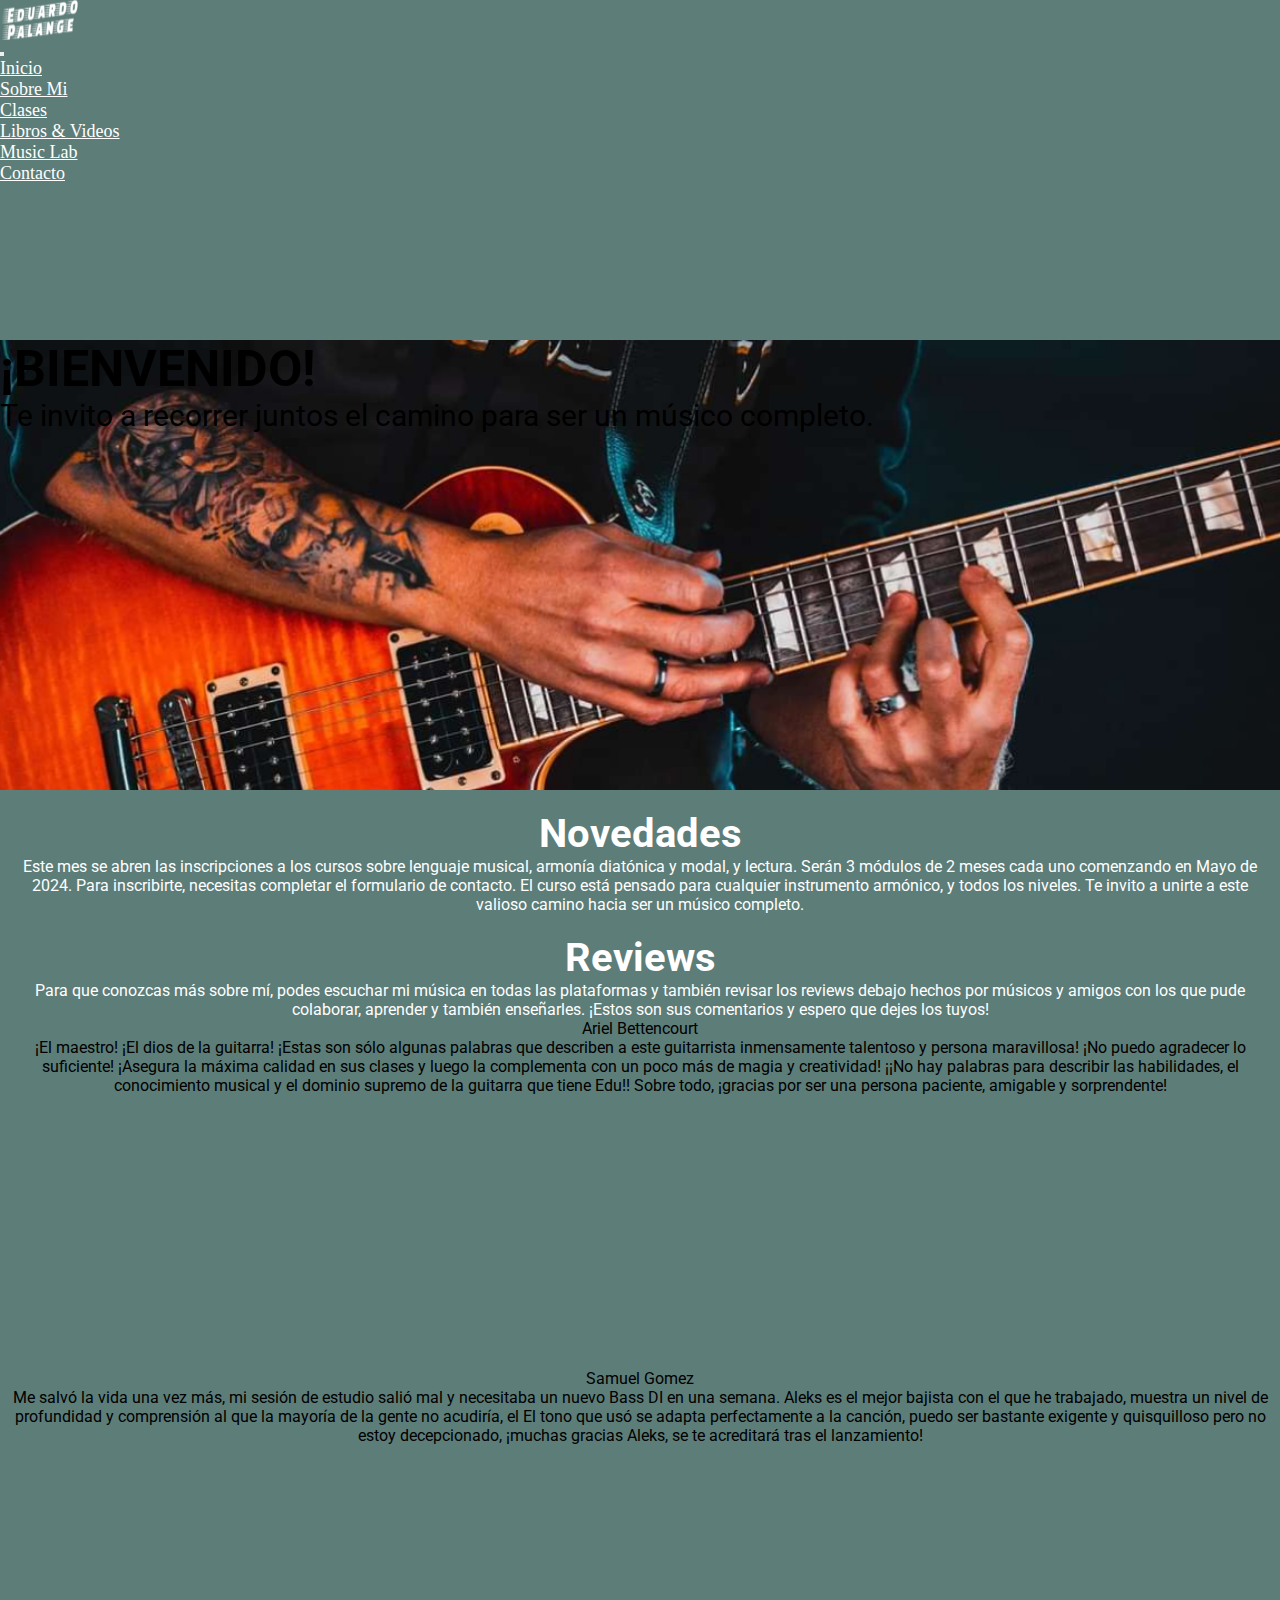
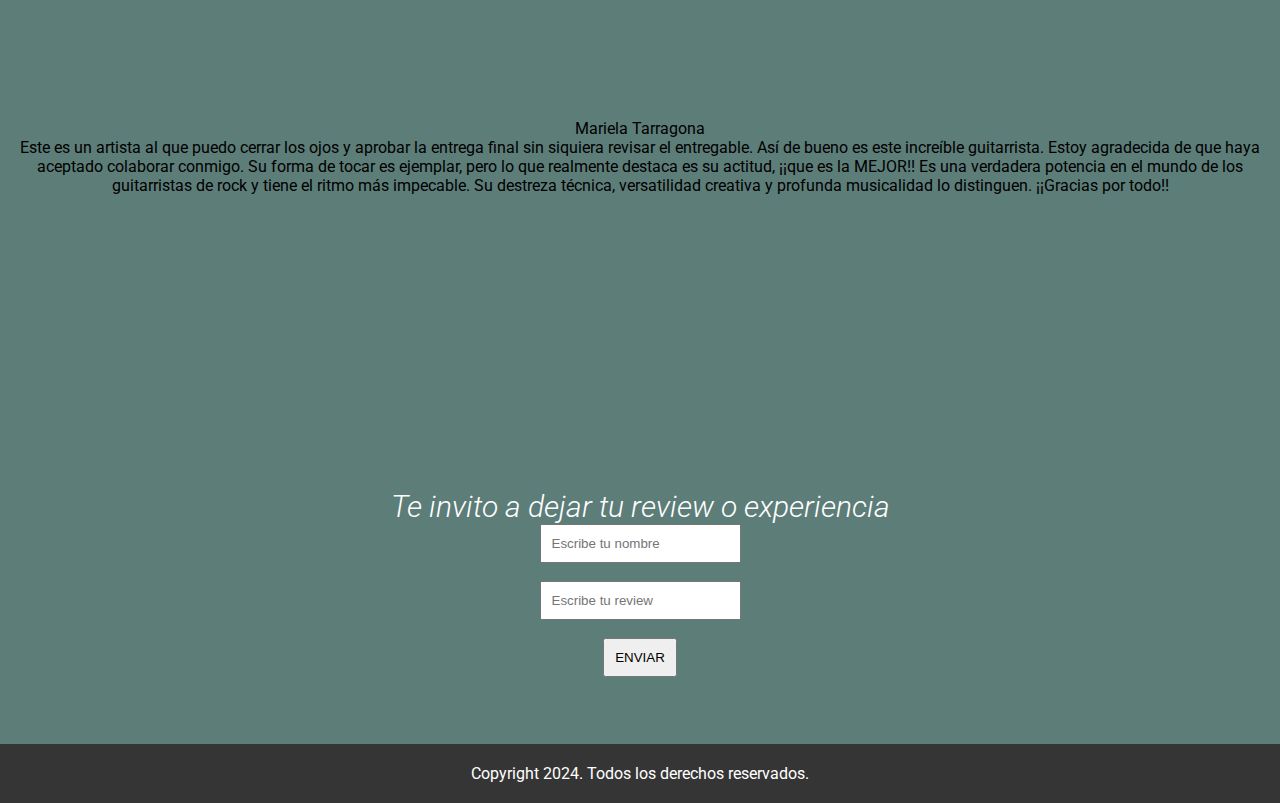
==== index.html @ f8a8e897 "primera version" ====
<!DOCTYPE html>
<html lang="es">

<head>
    <meta charset="UTF-8">
    <meta name="viewport" content="width=device-width, initial-scale=1.0">
    <link href="https://cdn.jsdelivr.net/npm/bootstrap@5.1.3/dist/css/bootstrap.min.css" rel="stylesheet"
    integrity="sha384-1BmE4kWBq78iYhFldvKuhfTAU6auU8tT94WrHftjDbrCEXSU1oBoqyl2QvZ6jIW3" crossorigin="anonymous">
    <link rel="stylesheet" href="https://cdnjs.cloudflare.com/ajax/libs/font-awesome/6.5.2/css/all.min.css" integrity="sha512-SnH5WK+bZxgPHs44uWIX+LLJAJ9/2PkPKZ5QiAj6Ta86w+fsb2TkcmfRyVX3pBnMFcV7oQPJkl9QevSCWr3W6A==" crossorigin="anonymous" referrerpolicy="no-referrer" />
    <link rel="stylesheet" href="estilos/estilos.css">
    <link rel="shortcut icon" href="img/favicon.png">
    <title>Eduardo Palange Guitarrista</title>
</head>

<body>
    <!-- navbar inicia -->
    <nav class="navbar navbar-expand-sm bg-dark navbar-dark">
        <div class="container-fluid">
            <div class="logo"><a class="navbar-brand"></a></div>
            <button class="navbar-toggler" type="button" data-bs-toggle="collapse" data-bs-target="#collapsibleNavbar">
                <span class="navbar-toggler-icon"></span>
            </button>
            <div class="justify-content-center collapse navbar-collapse" id="collapsibleNavbar">
                <ul class="navbar-nav">
                    <li class="nav-item">
                        <a class="nav-link" href="#">Inicio</a>
                    </li>
                    <li class="nav-item">
                        <a class="nav-link" href="pages/sobre_mi.html">Sobre Mi</a>
                    </li>
                    <li class="nav-item">
                        <a class="nav-link" href="pages/clases.html">Clases</a>
                    </li>
                    <li class="nav-item">
                        <a class="nav-link" href="#">Libros & Videos</a>
                    </li>
                    <li class="nav-item">
                        <a class="nav-link" href="pages/music_lab.html">Music Lab</a>
                    </li>
                    <li class="nav-item">
                        <a class="nav-link" href="pages/contacto.html">Contacto</a>
                    </li>
                </ul>
            </div>
        </div>
    </nav>
    <!-- navbar termina -->

    <div id="spoty">
        <iframe style="border: radius 12px;"
            src="https://open.spotify.com/embed/artist/3OGWqifCAY5cKl0LQ0xWQ7?utm_source=generator" width="100%"
            height="152" frameBorder="0" allowfullscreen=""
            allow="autoplay; clipboard-write; encrypted-media; fullscreen; picture-in-picture" loading="lazy"></iframe>
    </div>

    <!-- jumbotron inicia -->
    <div class="p-5 text-white cabezal">
        <h1>¡BIENVENIDO!</h1>
        <p id="cabezal"> Te invito a recorrer juntos el camino para ser un músico completo.</p>
    </div>
    <!-- jumbotron termina -->


    <section class="sections">
        <h2>Novedades</h2>
        <p>Este mes se abren las inscripciones a los cursos sobre lenguaje musical, armonía diatónica y modal, y lectura. Serán 3 módulos de 2 meses cada uno comenzando en Mayo de 2024. Para inscribirte, necesitas completar el formulario de contacto. El curso está pensado para cualquier instrumento armónico, y todos los niveles. Te invito a unirte a este valioso camino hacia ser un músico completo.</p>
    </section>

    <section class="sections">
        <h2>Reviews</h2>
        <p>Para que conozcas más sobre mí, podes escuchar mi música en todas las plataformas y también revisar los reviews debajo hechos por músicos y amigos con los que pude colaborar, aprender y también enseñarles. ¡Estos son sus comentarios y espero que dejes los tuyos!
        </p>
    </section>

    <section class="tarjetas container-fluid">
        <div class="row">
            <article class="col-sm-12 col-md-4 bg-dark text-white text-center p-3 tarjeta">
                <p class="fs-1">Ariel Bettencourt</p>
                <p>¡El maestro! ¡El dios de la guitarra! ¡Estas son sólo algunas palabras que describen a este guitarrista inmensamente talentoso y persona maravillosa! ¡No puedo agradecer lo suficiente! ¡Asegura la máxima calidad en sus clases y luego la complementa con un poco más de magia y creatividad! ¡¡No hay palabras para describir las habilidades, el conocimiento musical y el dominio supremo de la guitarra que tiene Edu!! Sobre todo, ¡gracias por ser una persona paciente, amigable y sorprendente!</p>

            </article>
            <article class="col-sm-12 col-md-4 bg-light text-dark text-center p-3 tarjeta">
                <p class="fs-1">Samuel Gomez</p>
                <p>Me salvó la vida una vez más, mi sesión de estudio salió mal y necesitaba un nuevo Bass DI en una semana. Aleks es el mejor bajista con el que he trabajado, muestra un nivel de profundidad y comprensión al que la mayoría de la gente no acudiría, el El tono que usó se adapta perfectamente a la canción, puedo ser bastante exigente y quisquilloso pero no estoy decepcionado, ¡muchas gracias Aleks, se te acreditará tras el lanzamiento!</p>
            </article>
            <article class="col-sm-12 col-md-4 bg-dark text-white text-center p-3 tarjeta">
                <p class="fs-1">Mariela Tarragona</p>
                <p>Este es un artista al que puedo cerrar los ojos y aprobar la entrega final sin siquiera revisar el entregable. Así de bueno es este increíble guitarrista. Estoy agradecida de que haya aceptado colaborar conmigo. Su forma de tocar es ejemplar, pero lo que realmente destaca es su actitud, ¡¡que es la MEJOR!! Es una verdadera potencia en el mundo de los guitarristas de rock y tiene el ritmo más impecable. Su destreza técnica, versatilidad creativa y profunda musicalidad lo distinguen. ¡¡Gracias por todo!!</p>
            </article>
        </div>
    </section>

    <section class="sections">
        <h3>Te invito a dejar tu review o experiencia</h3>
    </section>

    <div class="formu">
        <form>
            <input class="botonenv" type="text" placeholder="Escribe tu nombre">
            <br><br>
            <input class="botonenv" type="text" placeholder="Escribe tu review">
            <br><br>
            <input class="botonenv" type="submit" value="ENVIAR">
        </form> <br><br>
    </div>



    <footer>
        <p> Copyright 2024. Todos los derechos reservados.</p>
        <div class="redes">
            <a href="https://www.facebook.com/eduardopalangemusico/?locale=es_LA"><i class="fa-brands fa-facebook"></i></a>
            <a href="https://instagram.com/edupalange.musico"><i class="fa-brands fa-instagram"></i></a>
            <a href="https://www.youtube.com/channel/UCTRxg66zIvi3-ooeVvMcl-Q"><i class="fa-brands fa-youtube"></i></a>
        </div>
    </footer>

    <!-- B2 5.1 inicia -->
    <script src="https://cdn.jsdelivr.net/npm/@popperjs/core@2.10.2/dist/umd/popper.min.js"
        integrity="sha384-7+zCNj/IqJ95wo16oMtfsKbZ9ccEh31eOz1HGyDuCQ6wgnyJNSYdrPa03rtR1zdB"
        crossorigin="anonymous"></script>
    <script src="https://cdn.jsdelivr.net/npm/bootstrap@5.1.3/dist/js/bootstrap.min.js"
        integrity="sha384-QJHtvGhmr9XOIpI6YVutG+2QOK9T+ZnN4kzFN1RtK3zEFEIsxhlmWl5/YESvpZ13"
        crossorigin="anonymous"></script>
    <!-- B2 5.1 termina -->
</body>

</html>
---- estilos/estilos.css ----
@import url('https://fonts.googleapis.com/css2?family=Roboto:ital,wght@0,100;0,300;0,400;0,500;0,700;0,900;1,100;1,300;1,400;1,500;1,700;1,900&display=swap');

*{
	margin: 0;
	padding: 0;
	box-sizing: border-box;
}

.nav-link{
    color:#ffffff !important;
    font-size:18px !important;
}

.nav-link:hover{
	color: rgb(93, 125, 121) !important;
}

body {
    background-color: rgb(93, 125, 121);
}

.logo{
    display:flex;
    width: 80px;
    height:40px;
    background-image: url(/img/logo-eduardo.png);
    background-position:center;
    background-size:cover;
}


.cabezal{
    height: 450px;
    background-image: url(/img/eduardo-palange.png);
    background-size: cover;
    background-position: center;

}

.sections {
    text-align: center;
    margin-top: 20px;
    margin-left: 15px;
    margin-right: 15px;
    color:#ffffff
}

/*section ul li {
    font-family: "Roboto", sans-serif;
    list-style: none;

}*/

h1 {
    font-family: "Roboto", sans-serif;
    font-size: 50px;
}

#cabezal{
    font-size: 30px;
}

h2 {
    font-family: "Roboto", sans-serif;
    font-size: 40px;
}

p {
    font-family: "Roboto", sans-serif;
}


.tarjeta{
    height:350px;
    text-align: center !important;
    

}

h3 {
    font-family: "Roboto", sans-serif;
    font-size: 30px;
    font-style: italic;
    font-weight: 300;
}


.formu {
    display: flex;
    justify-content: center;
    text-align: center;
    height: 200px;
    margin-bottom: 20px;    
}

.botonenv{
    padding: 10px;
}

.imgcenter {
    height: 500px;
    display: flex;
    align-items: center;
    justify-content: center; 
}

#tabla {
    font-family: "Roboto", sans-serif;;
}

.boton {
    display: flex;
    justify-content: center;
    height: 40px;
}

#bot {
    text-decoration: none;
    padding: 20px;
}

.videocenter1 {
    display: flex;
    justify-content: center;
    height: 500px;
}

.videocenter2 {
    display: flex;
    justify-content: center;
    height: 500px;
}

.fcontacto {
    display: flex;
    justify-content: center;
    height: 500px; 
}

footer {
    background: #363535;
    color:#ffffff;
    width: 100%;
    padding: 20px;
    text-align:center;
    position: absolute;
}

footer .redes a{
    color:#ffffff;
    font-size: 30px;
    letter-spacing: 30px;
    margin-bottom: 20px;
}

.redes a:hover{
	color: rgb(93, 125, 121) !important;
}
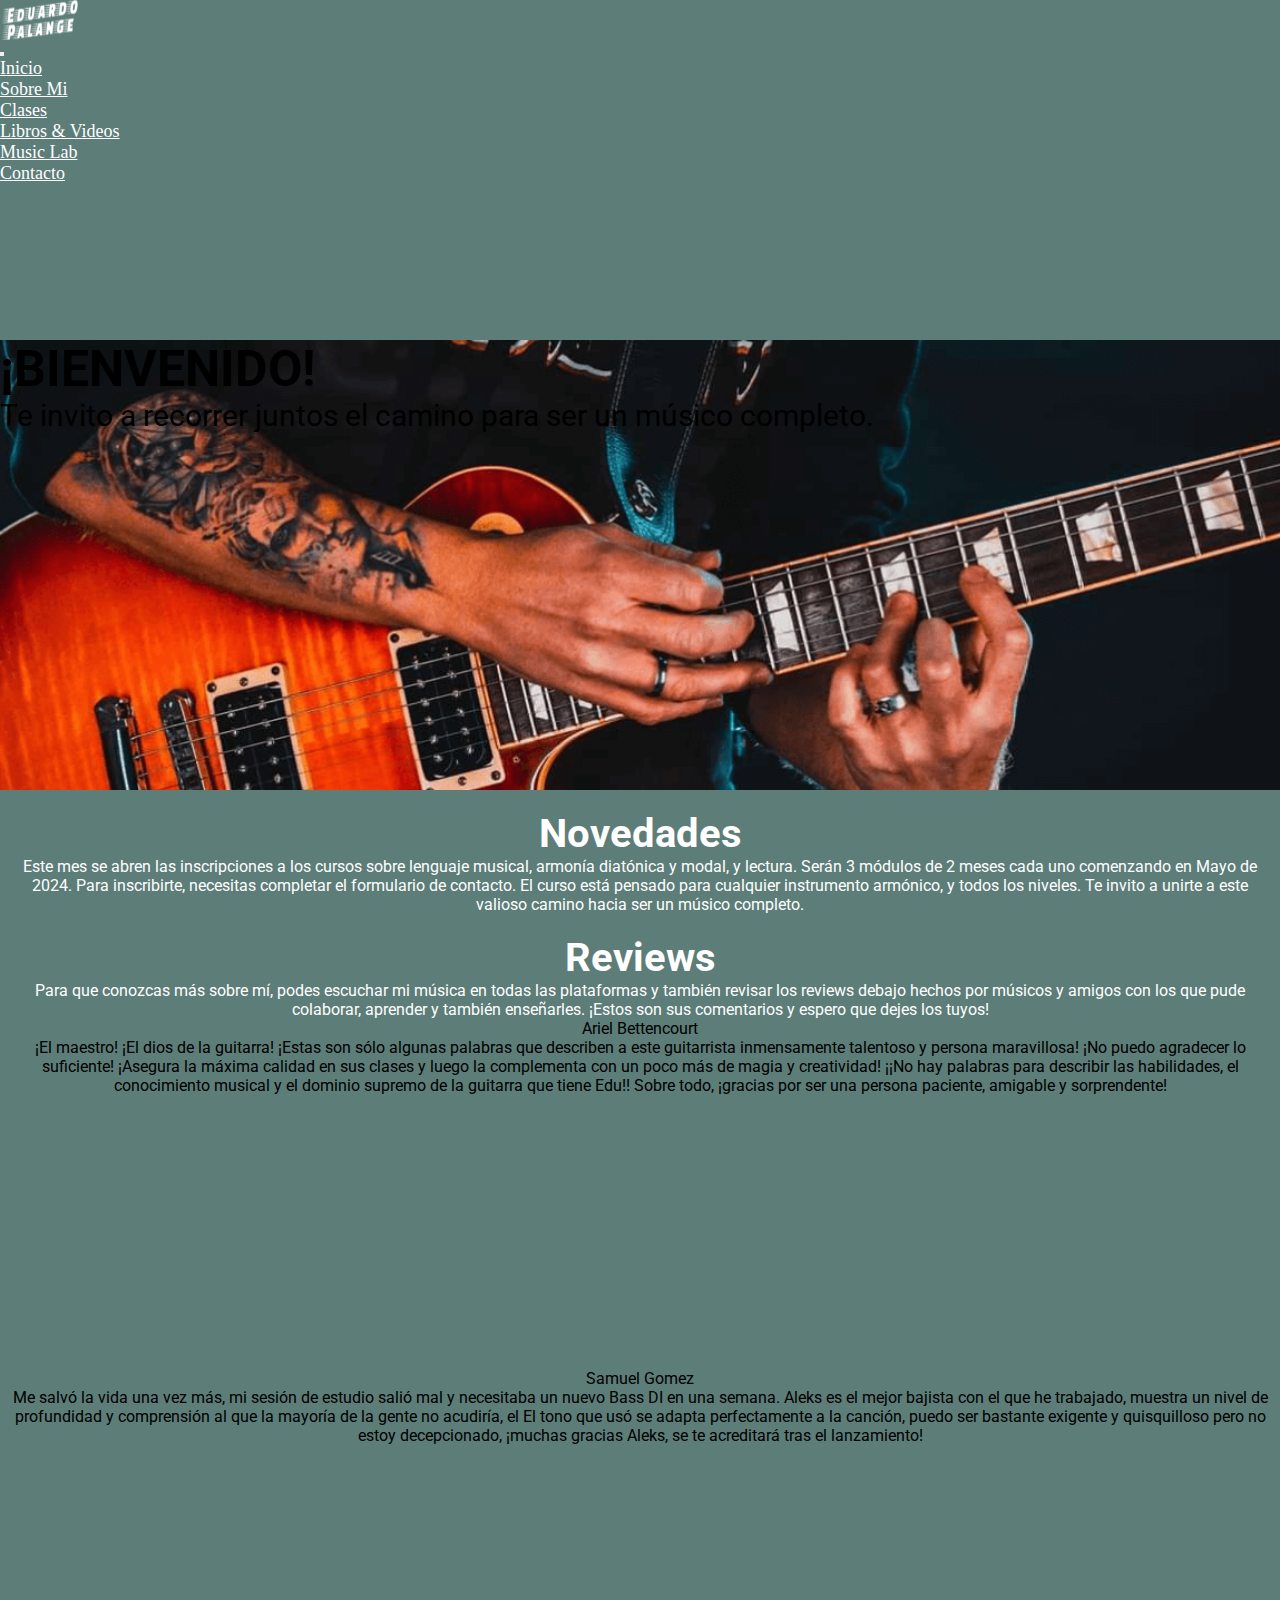
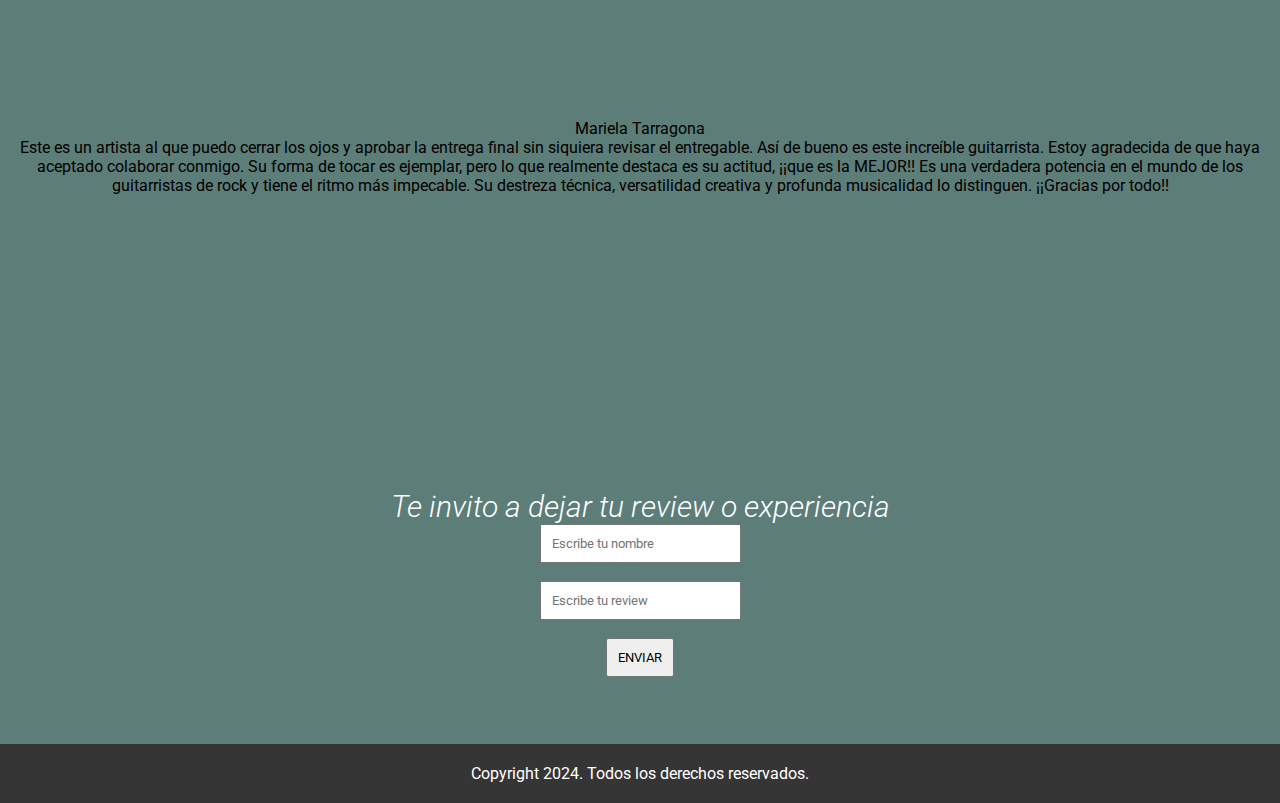
==== commit 80f5f458: "primera version 3eraEntrega" ====
--- a/index.html
+++ b/index.html
@@ -4,12 +4,14 @@
 <head>
     <meta charset="UTF-8">
     <meta name="viewport" content="width=device-width, initial-scale=1.0">
+    <meta name="description" content="En este sitio conocerás todo lo necesario para convertirte en un músico completo como guitarrista o sumar mi aporte a tu proyecto.">
+    <meta name="keyword" content="guitarra, clases de guitarra, guitarristas, eduardo palange, musico">
     <link href="https://cdn.jsdelivr.net/npm/bootstrap@5.1.3/dist/css/bootstrap.min.css" rel="stylesheet"
     integrity="sha384-1BmE4kWBq78iYhFldvKuhfTAU6auU8tT94WrHftjDbrCEXSU1oBoqyl2QvZ6jIW3" crossorigin="anonymous">
     <link rel="stylesheet" href="https://cdnjs.cloudflare.com/ajax/libs/font-awesome/6.5.2/css/all.min.css" integrity="sha512-SnH5WK+bZxgPHs44uWIX+LLJAJ9/2PkPKZ5QiAj6Ta86w+fsb2TkcmfRyVX3pBnMFcV7oQPJkl9QevSCWr3W6A==" crossorigin="anonymous" referrerpolicy="no-referrer" />
     <link rel="stylesheet" href="estilos/estilos.css">
     <link rel="shortcut icon" href="img/favicon.png">
-    <title>Eduardo Palange Guitarrista</title>
+    <title>Eduardo Palange Guitarrista - Inicio</title>
 </head>
 
 <body>
--- a/estilos/estilos.css
+++ b/estilos/estilos.css
@@ -1,158 +1,154 @@
-@import url('https://fonts.googleapis.com/css2?family=Roboto:ital,wght@0,100;0,300;0,400;0,500;0,700;0,900;1,100;1,300;1,400;1,500;1,700;1,900&display=swap');
-
-*{
-	margin: 0;
-	padding: 0;
-	box-sizing: border-box;
+@import url("https://fonts.googleapis.com/css2?family=Roboto:ital,wght@0,100;0,300;0,400;0,500;0,700;0,900;1,100;1,300;1,400;1,500;1,700;1,900&display=swap");
+* {
+  margin: 0;
+  padding: 0;
+  box-sizing: border-box;
 }
 
-.nav-link{
-    color:#ffffff !important;
-    font-size:18px !important;
+.nav-link {
+  color: #ffffff !important;
+  font-size: 18px !important;
 }
 
-.nav-link:hover{
-	color: rgb(93, 125, 121) !important;
+.nav-link:hover {
+  color: rgb(93, 125, 121) !important;
 }
 
 body {
-    background-color: rgb(93, 125, 121);
+  background-color: rgb(93, 125, 121);
 }
 
-.logo{
-    display:flex;
-    width: 80px;
-    height:40px;
-    background-image: url(/img/logo-eduardo.png);
-    background-position:center;
-    background-size:cover;
+.logo {
+  display: flex;
+  width: 80px;
+  height: 40px;
+  background-image: url(../img/logo-eduardo.png);
+  background-position: center;
+  background-size: cover;
 }
 
-
-.cabezal{
-    height: 450px;
-    background-image: url(/img/eduardo-palange.png);
-    background-size: cover;
-    background-position: center;
-
+.cabezal {
+  height: 450px;
+  background-image: url(../img/eduardo-palange.png);
+  background-size: cover;
+  background-position: center;
 }
 
 .sections {
-    text-align: center;
-    margin-top: 20px;
-    margin-left: 15px;
-    margin-right: 15px;
-    color:#ffffff
+  text-align: center;
+  margin-top: 20px;
+  margin-left: 15px;
+  margin-right: 15px;
+  color: #ffffff;
 }
 
-/*section ul li {
-    font-family: "Roboto", sans-serif;
-    list-style: none;
-
-}*/
-
 h1 {
-    font-family: "Roboto", sans-serif;
-    font-size: 50px;
+  font-family: "Roboto", sans-serif;
+  font-size: 50px;
 }
 
-#cabezal{
-    font-size: 30px;
+#cabezal {
+  font-size: 30px;
 }
 
 h2 {
-    font-family: "Roboto", sans-serif;
-    font-size: 40px;
+  font-family: "Roboto", sans-serif;
+  font-size: 40px;
 }
 
 p {
-    font-family: "Roboto", sans-serif;
+  font-family: "Roboto", sans-serif;
 }
 
-
-.tarjeta{
-    height:350px;
-    text-align: center !important;
-    
-
+.tarjeta {
+  height: 350px;
+  text-align: center !important;
 }
 
 h3 {
-    font-family: "Roboto", sans-serif;
-    font-size: 30px;
-    font-style: italic;
-    font-weight: 300;
+  font-family: "Roboto", sans-serif;
+  font-size: 30px;
+  font-style: italic;
+  font-weight: 300;
 }
 
-
 .formu {
-    display: flex;
-    justify-content: center;
-    text-align: center;
-    height: 200px;
-    margin-bottom: 20px;    
+  display: flex;
+  justify-content: center;
+  text-align: center;
+  height: 200px;
+  margin-bottom: 20px;
 }
 
-.botonenv{
-    padding: 10px;
+.botonenv {
+  padding: 10px;
+  font-family: "Roboto", sans-serif;
 }
 
 .imgcenter {
-    height: 500px;
-    display: flex;
-    align-items: center;
-    justify-content: center; 
+  display: flex;
+  align-items: center;
+  justify-content: center;
 }
 
 #tabla {
-    font-family: "Roboto", sans-serif;;
+  font-family: "Roboto", sans-serif;
 }
 
 .boton {
-    display: flex;
-    justify-content: center;
-    height: 40px;
+  display: flex;
+  justify-content: center;
+  height: 40px;
 }
 
 #bot {
-    text-decoration: none;
-    padding: 20px;
+  text-decoration: none;
+  padding: 20px;
+  color: #363535;
 }
 
 .videocenter1 {
-    display: flex;
-    justify-content: center;
-    height: 500px;
+  display: flex;
+  justify-content: center;
+  height: 500px;
 }
 
 .videocenter2 {
-    display: flex;
-    justify-content: center;
-    height: 500px;
+  display: flex;
+  justify-content: center;
+  height: 500px;
 }
 
 .fcontacto {
-    display: flex;
-    justify-content: center;
-    height: 500px; 
+  display: flex;
+  justify-content: center;
+  height: 500px;
 }
 
 footer {
-    background: #363535;
-    color:#ffffff;
-    width: 100%;
-    padding: 20px;
-    text-align:center;
-    position: absolute;
+  background: #363535;
+  color: #ffffff;
+  width: 100%;
+  padding: 20px;
+  text-align: center;
+  position: absolute;
 }
 
-footer .redes a{
-    color:#ffffff;
-    font-size: 30px;
-    letter-spacing: 30px;
-    margin-bottom: 20px;
+footer .redes a {
+  color: #ffffff;
+  font-size: 30px;
+  letter-spacing: 30px;
+  margin-bottom: 20px;
+}
+footer .redes a:hover {
+  color: rgb(93, 125, 121) !important;
 }
 
-.redes a:hover{
-	color: rgb(93, 125, 121) !important;
-}
+.ind, .int, .gru {
+  background-color: rgb(209, 200, 73);
+  color: #363535;
+  font-size: 13px;
+  padding: 5px;
+  border-width: 3px;
+  border-color: #363535;
+}/*# sourceMappingURL=estilos.css.map */